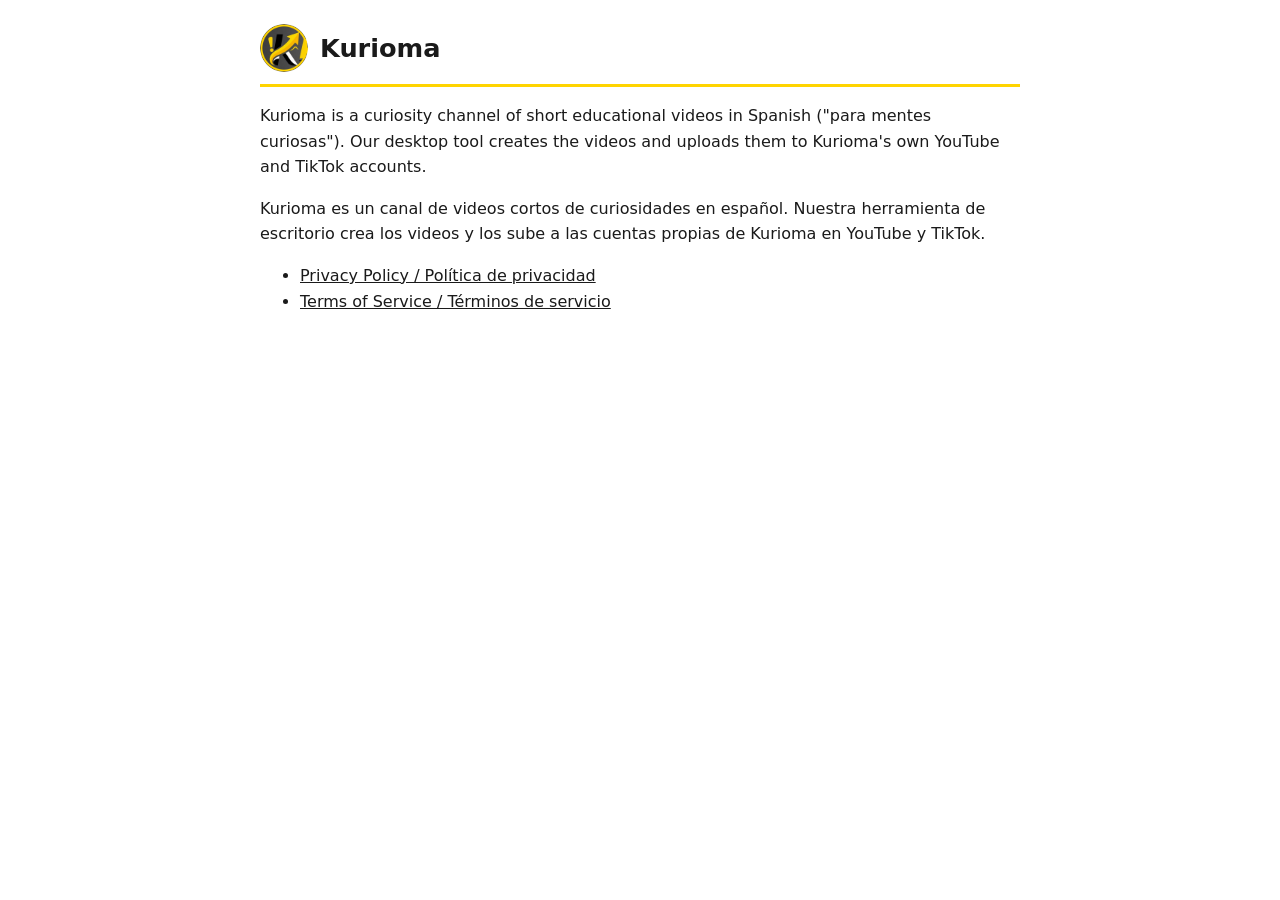
==== index.html @ 958a7da3 "docs: páginas de privacidad y términos de Kurioma Co-Authored-By: Claude Opus 5.5 <noreply@anthropic" ====
<!doctype html><html lang="en"><head><meta charset="utf-8"><meta name="viewport" content="width=device-width,initial-scale=1"><title>Kurioma</title><link rel="stylesheet" href="style.css"></head><body>
<header><img src="logo.png" alt="Kurioma"><h1>Kurioma</h1></header>
<p>Kurioma is a curiosity channel of short educational videos in Spanish ("para mentes curiosas"). Our desktop tool creates the videos and uploads them to Kurioma's own YouTube and TikTok accounts.</p>
<p>Kurioma es un canal de videos cortos de curiosidades en español. Nuestra herramienta de escritorio crea los videos y los sube a las cuentas propias de Kurioma en YouTube y TikTok.</p>
<ul><li><a href="privacy.html">Privacy Policy / Política de privacidad</a></li><li><a href="terms.html">Terms of Service / Términos de servicio</a></li></ul>
</body></html>
---- style.css ----
:root{--bg:#fff;--fg:#1a1a1a;--muted:#555;--accent:#ffd400}
@media (prefers-color-scheme:dark){:root{--bg:#121212;--fg:#eee;--muted:#aaa}}
body{background:var(--bg);color:var(--fg);font:16px/1.6 -apple-system,system-ui,sans-serif;max-width:760px;margin:0 auto;padding:24px 16px}
header{display:flex;align-items:center;gap:12px;border-bottom:3px solid var(--accent);padding-bottom:12px}
header img{width:48px;height:48px;border-radius:50%}
h1{font-size:1.6rem;margin:0}h2{font-size:1.15rem;margin-top:1.6em}
.muted{color:var(--muted)}a{color:inherit}
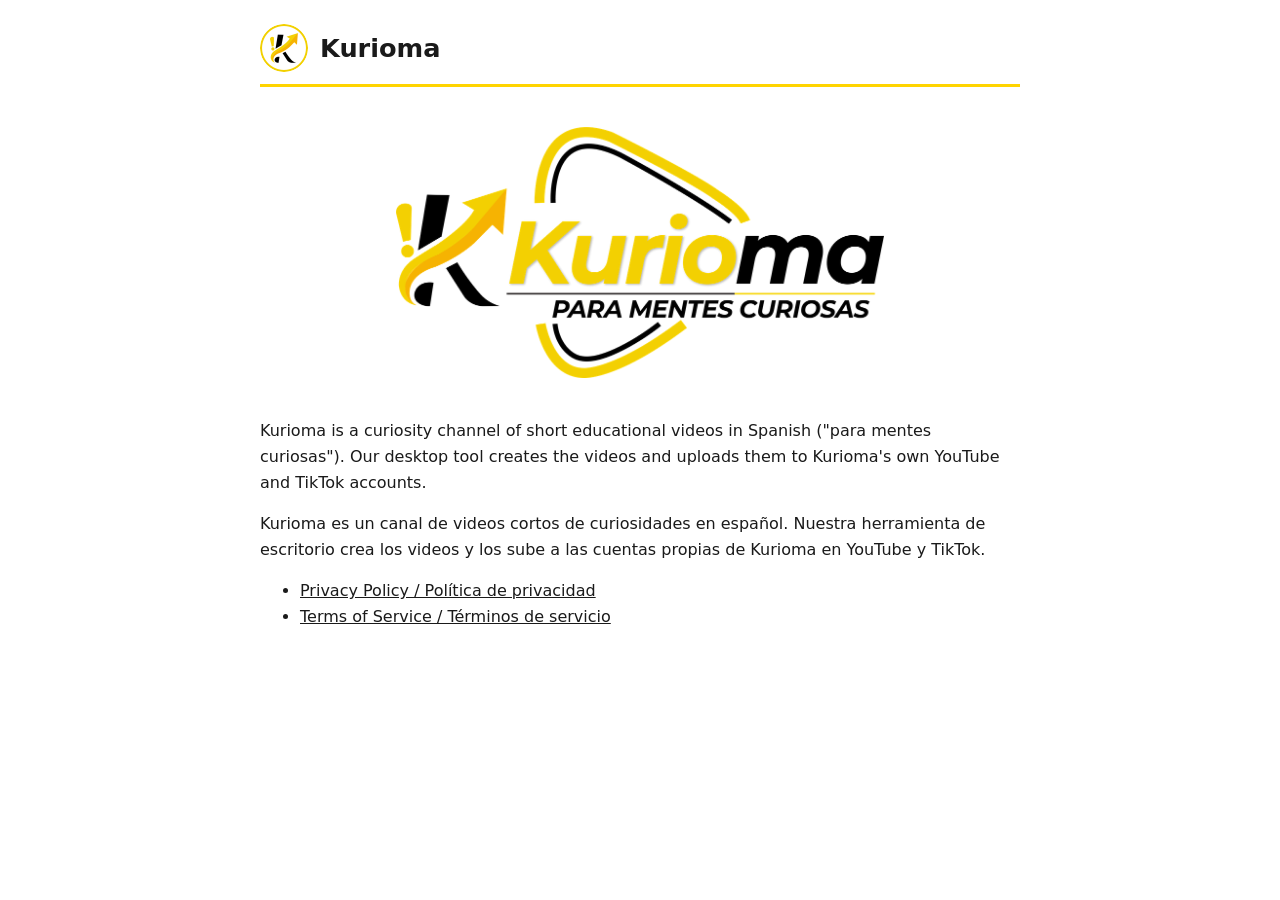
==== commit 2d9060b1: "feat: logos nuevos de Kurioma Co-Authored-By: Claude Opus 5.5 <noreply@anthropic.com>" ====
--- a/index.html
+++ b/index.html
@@ -1,5 +1,6 @@
 <!doctype html><html lang="en"><head><meta charset="utf-8"><meta name="viewport" content="width=device-width,initial-scale=1"><title>Kurioma</title><link rel="stylesheet" href="style.css"></head><body>
 <header><img src="logo.png" alt="Kurioma"><h1>Kurioma</h1></header>
+<img class="hero" src="kurioma_logo.png" alt="Kurioma · Para mentes curiosas">
 <p>Kurioma is a curiosity channel of short educational videos in Spanish ("para mentes curiosas"). Our desktop tool creates the videos and uploads them to Kurioma's own YouTube and TikTok accounts.</p>
 <p>Kurioma es un canal de videos cortos de curiosidades en español. Nuestra herramienta de escritorio crea los videos y los sube a las cuentas propias de Kurioma en YouTube y TikTok.</p>
 <ul><li><a href="privacy.html">Privacy Policy / Política de privacidad</a></li><li><a href="terms.html">Terms of Service / Términos de servicio</a></li></ul>
--- a/style.css
+++ b/style.css
@@ -5,3 +5,4 @@
 header img{width:48px;height:48px;border-radius:50%}
 h1{font-size:1.6rem;margin:0}h2{font-size:1.15rem;margin-top:1.6em}
 .muted{color:var(--muted)}a{color:inherit}
+.hero{display:block;width:100%;max-width:520px;margin:24px auto;background:#fff;border-radius:12px;padding:16px;box-sizing:border-box}
